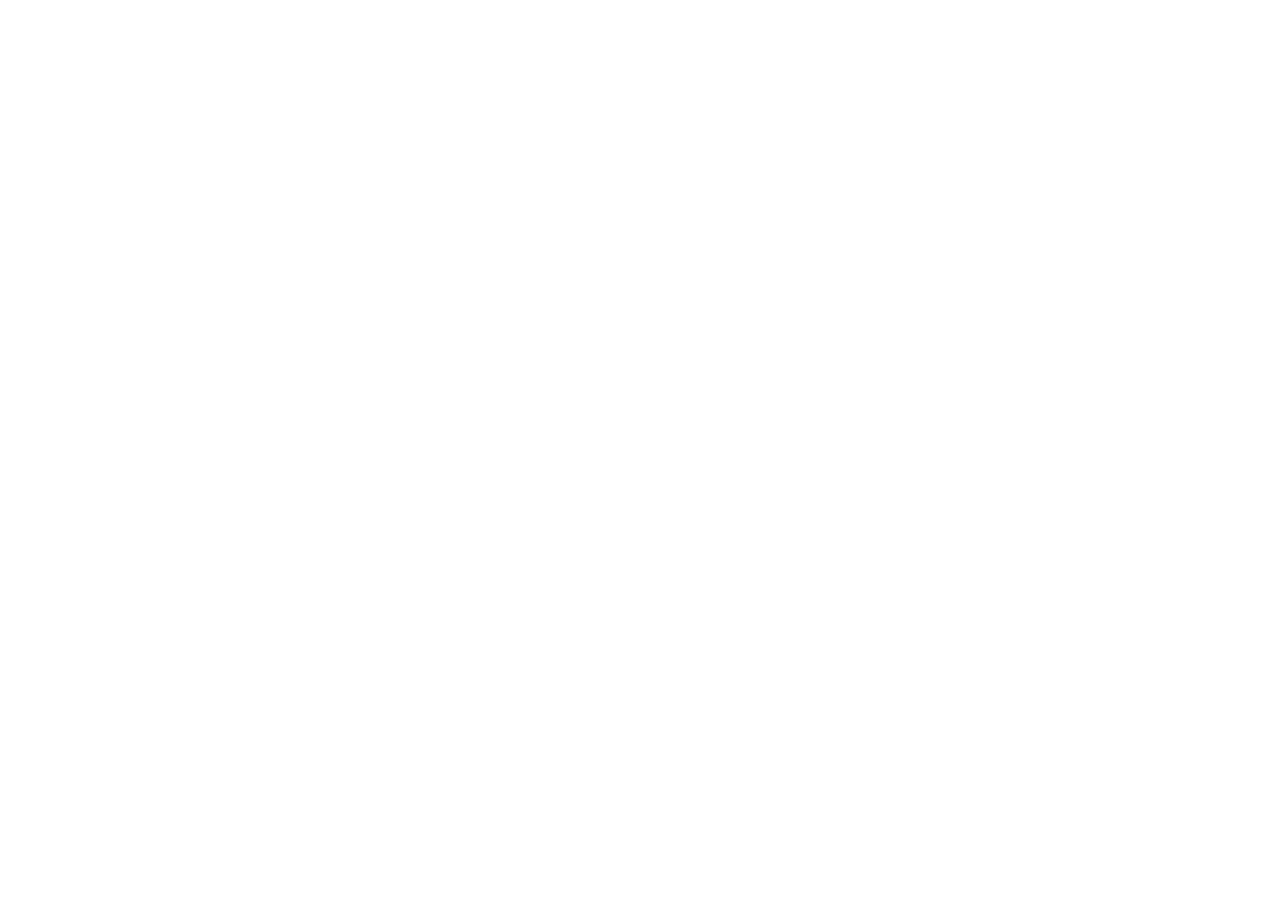
==== pokemon-search/index.html @ 901a2174 "initial commit pokemon-search" ====
<!DOCTYPE html>
<html lang="en">
<head>
    <meta charset="UTF-8">
    <meta name="viewport" content="width=device-width, initial-scale=1.0">
    <link rel="stylesheet" href="styles.css">
    <title>Pokemon Search</title>
</head>
<body>
    <script src="script.js"></script>
</body>
</html>
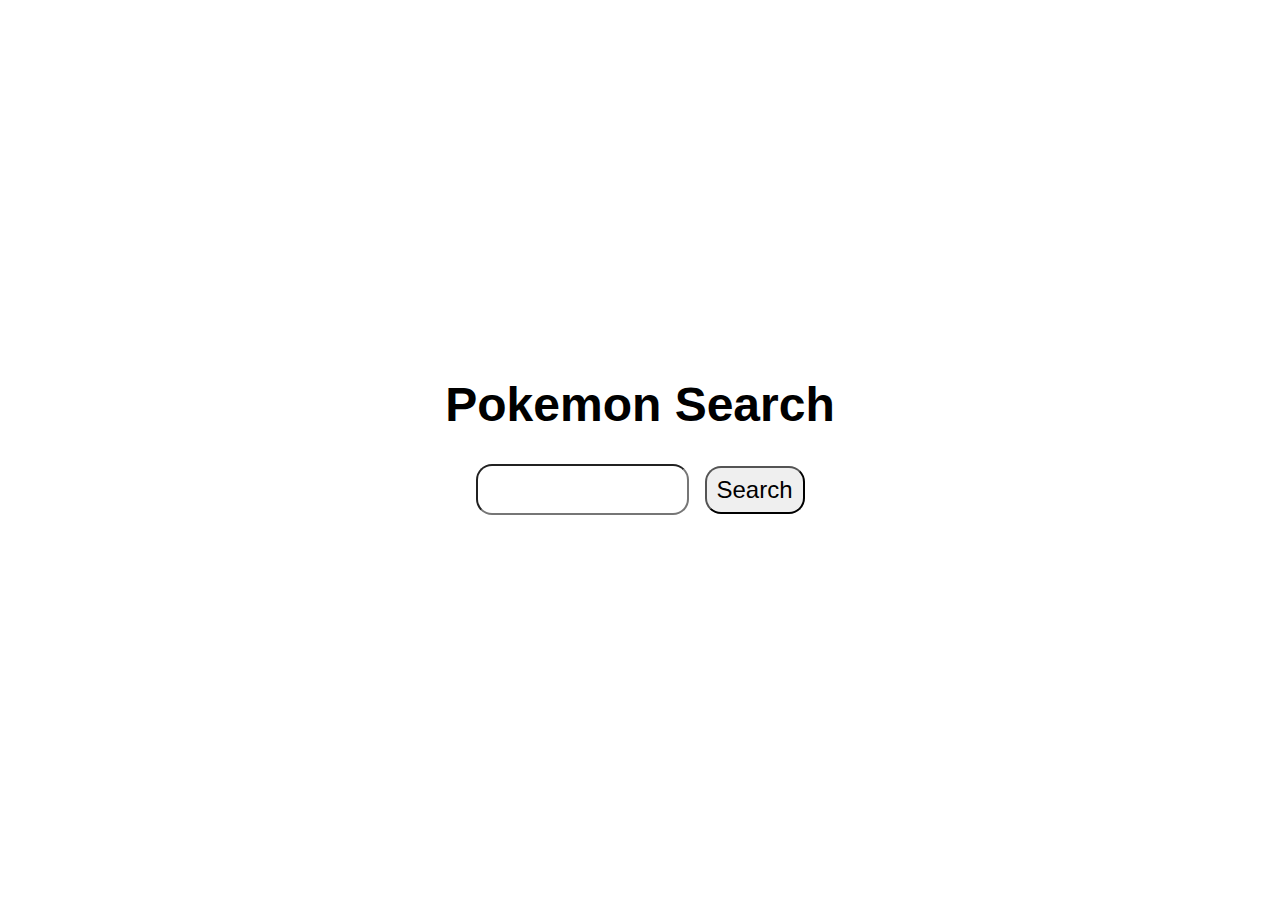
==== commit 00829a0f: "html + css" ====
--- a/pokemon-search/index.html
+++ b/pokemon-search/index.html
@@ -1,12 +1,68 @@
 <!DOCTYPE html>
 <html lang="en">
+
 <head>
     <meta charset="UTF-8">
     <meta name="viewport" content="width=device-width, initial-scale=1.0">
     <link rel="stylesheet" href="styles.css">
     <title>Pokemon Search</title>
 </head>
+
 <body>
+    <h1>Pokemon Search</h1>
+    <div class="inline">
+        <input type="text" id="search-input">
+        <button id="search-button">Search</button>
+    </div>
+    <div class="pokemon-info">
+        <div class="inline">
+            <h2 id="pokemon-name"></h2>
+            <h2 id="pokemon-id"></h2>
+        </div>
+        <img id="pokemon-image" src="" alt="">
+        <div class="pokemon-description inline">
+            <p id="weight"></p>
+            <p id="height"></p>
+        </div>
+        <div id="types inline"></div>
+    </div>
+    <div class="pokemon-stats">
+        <table>
+            <thead>
+                <tr>
+                    <th>Stat</th>
+                    <th>Value</th>
+                </tr>
+            </thead>
+            <tbody id="stats">
+                <tr>
+                    <td>HP</td>
+                    <td id="hp"></td>
+                </tr>
+                <tr>
+                    <td>Attack</td>
+                    <td id="attack"></td>
+                </tr>
+                <tr>
+                    <td>Defense</td>
+                    <td id="defense"></td>
+                </tr>
+                <tr>
+                    <td>Special-Attack</td>
+                    <td id="special-attack"></td>
+                </tr>
+                <tr>
+                    <td>Special-Defense</td>
+                    <td id="special-defense"></td>
+                </tr>
+                <tr>
+                    <td>Speed</td>
+                    <td id="speed"></td>
+                </tr>
+            </tbody>
+        </table>
+    </div>
     <script src="script.js"></script>
 </body>
+
 </html>--- a/pokemon-search/styles.css
+++ b/pokemon-search/styles.css
@@ -0,0 +1,60 @@
+* {
+    margin: 0;
+    padding: 0;
+    font-family: 'Trebuchet MS', 'Lucida Sans Unicode', 'Lucida Grande', 'Lucida Sans', Arial, sans-serif;
+}
+
+body {
+    display: flex;
+    align-items: center;
+    justify-content: center;
+    flex-direction: column;
+    height: 100vh;
+}
+
+h1 {
+    margin: 2rem 0 1rem 0;
+    font-size: 3rem;
+}
+
+input {
+    padding: 1rem;
+    margin: 1rem 0;
+    border-radius: 1rem;
+}
+
+button {
+    width: 100px;
+    height: 3rem;
+    border-radius: 1rem;
+    font-size: 1.5rem;
+    cursor: pointer;
+    margin-left: 1rem;
+}
+
+button:hover {
+    background-color: #afafaf;
+}
+
+button:active {
+    background-color: #7f7f7f;
+}
+
+div {
+    font-size: 1.3rem;
+}
+
+.inline {
+    display: flex;
+    align-items: center;
+    justify-content: center;
+    flex-direction: row;
+}
+
+td {
+    text-align: center;
+}
+
+.pokemon-stats {
+    display: none;
+}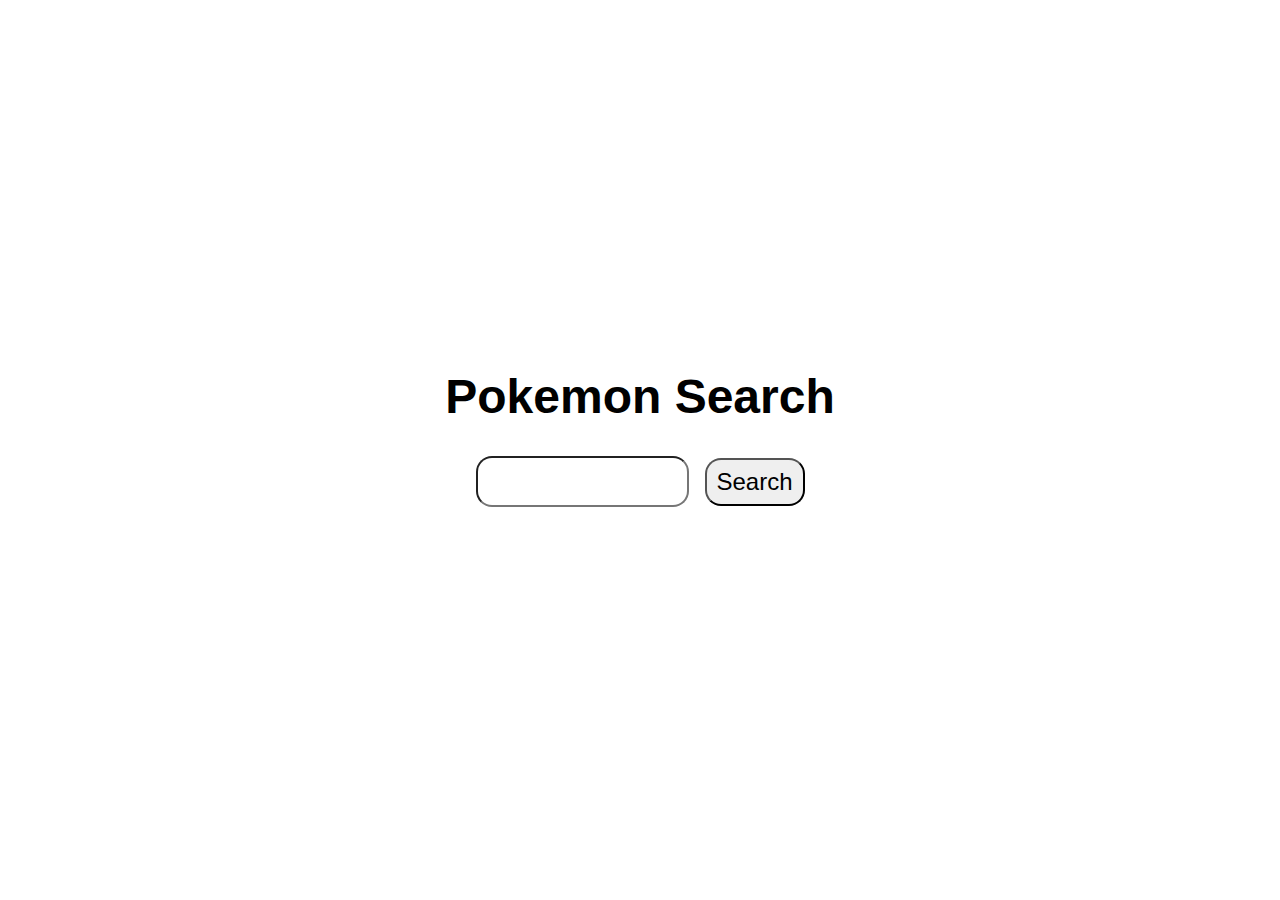
==== commit fab9be40: "finished pokemon search" ====
--- a/pokemon-search/index.html
+++ b/pokemon-search/index.html
@@ -11,7 +11,7 @@
 <body>
     <h1>Pokemon Search</h1>
     <div class="inline">
-        <input type="text" id="search-input">
+        <input type="text" id="search-input" required>
         <button id="search-button">Search</button>
     </div>
     <div class="pokemon-info">
@@ -19,14 +19,14 @@
             <h2 id="pokemon-name"></h2>
             <h2 id="pokemon-id"></h2>
         </div>
-        <img id="pokemon-image" src="" alt="">
+        <img id="sprite" src="" alt="">
         <div class="pokemon-description inline">
-            <p id="weight"></p>
+            <p id="weight"></p>&nbsp;
             <p id="height"></p>
         </div>
-        <div id="types inline"></div>
+        <div id="types" class="inline"></div>
     </div>
-    <div class="pokemon-stats">
+    <div class="pokemon-stats" id="pokemon-stats">
         <table>
             <thead>
                 <tr>
--- a/pokemon-search/styles.css
+++ b/pokemon-search/styles.css
@@ -57,4 +57,16 @@
 
 .pokemon-stats {
     display: none;
-}+    align-items: center;
+    justify-content: center;
+    flex-direction: column;
+    margin-top: 1rem;
+}
+
+.pokemon-info {
+    display: flex;
+    align-items: center;
+    justify-content: center;
+    flex-direction: column;
+    margin-top: 1rem;
+}
